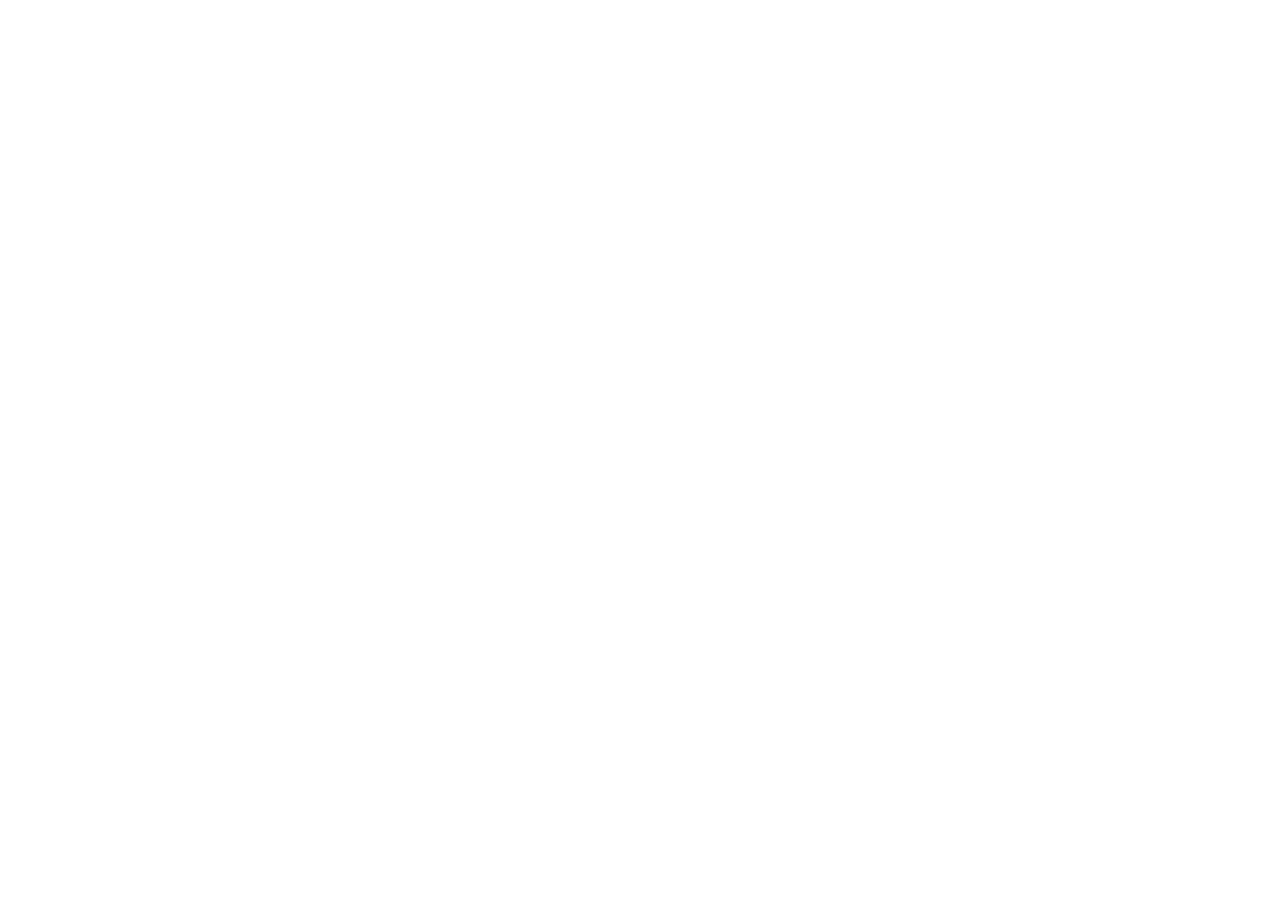
==== menu/cake-shots.html @ 7e14e86a "first draft" ====
<!DOCTYPE html>
<html lang="en">
<head>
    <meta charset="UTF-8">
    <meta name="viewport" content="width=device-width, initial-scale=1.0">
    <title>Cake Shots</title>
</head>
<body>
    
</body>
</html>
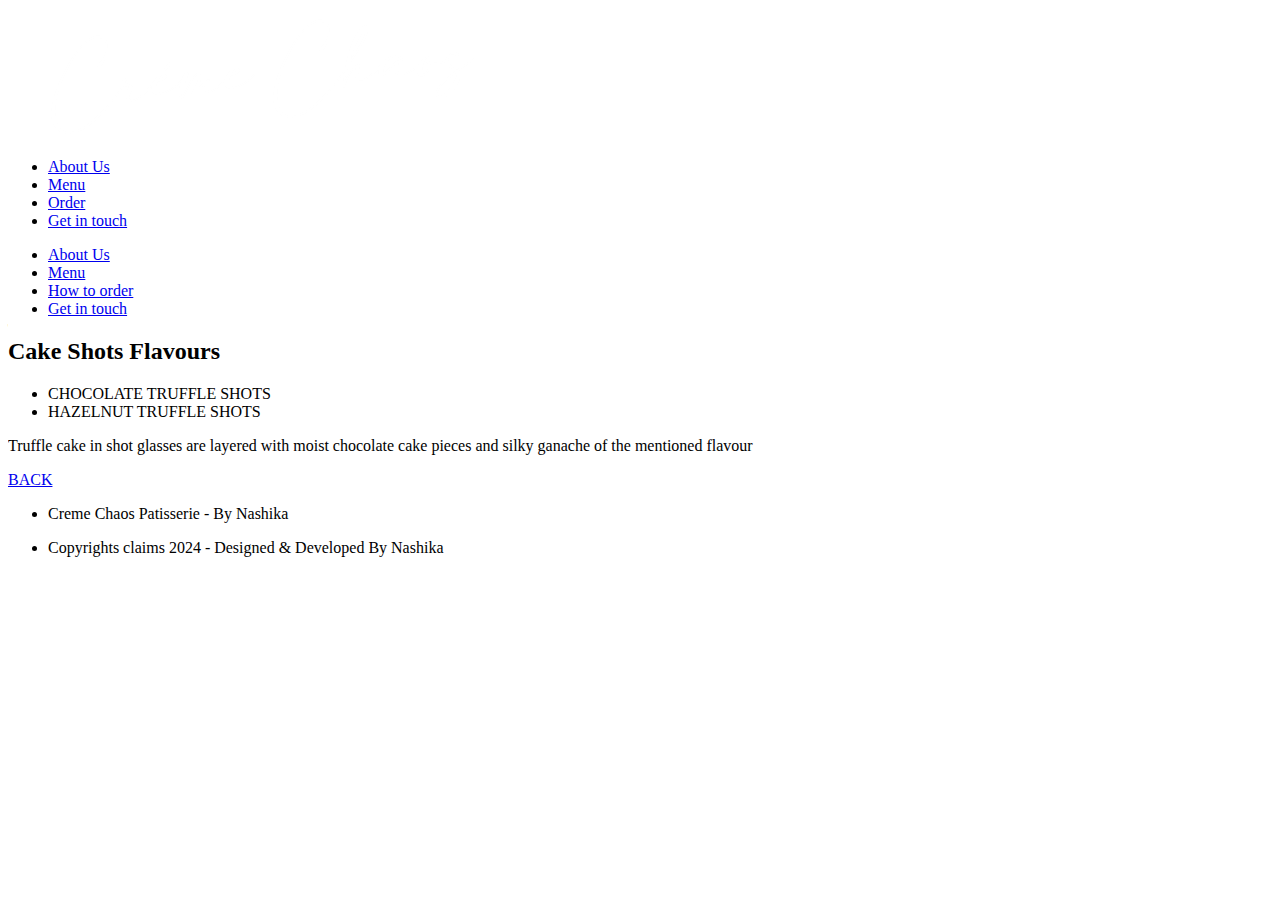
==== commit 0622572b: "added new font" ====
--- a/menu/cake-shots.html
+++ b/menu/cake-shots.html
@@ -4,8 +4,72 @@
     <meta charset="UTF-8">
     <meta name="viewport" content="width=device-width, initial-scale=1.0">
     <title>Cake Shots</title>
+    <link rel="preconnect" href="https://fonts.googleapis.com">
+    <link rel="preconnect" href="https://fonts.gstatic.com" crossorigin>
+    <link href="https://fonts.googleapis.com/css2?family=Calligraffitti&family=Josefin+Sans:ital,wght@0,100..700;1,100..700&family=Montserrat:ital,wght@0,100..900;1,100..900&display=swap" rel="stylesheet">
+
+    <link rel="stylesheet" href="styles/base.css">
+    <link rel="stylesheet" href="styles/nav.css">
+    <link rel="stylesheet" href="styles/dessert.css">
+    <link rel="stylesheet" href="styles/footer.css">
+    <link rel="stylesheet" href="styles/aos.css">
+
+    <script src="scripts/mobile.js" defer></script>
+    <script src="scripts/aos.js" defer></script>
 </head>
 <body>
+    <header id="main-header">
+        <div class="logo scale-out stager"><img src="/images/finallllol.png" alt=""></div>
+        <nav>
+            <ul  class="nav-items">
+                <li class="hidden stager"><a href="/index.html#about">About Us</a></li>
+                <li class="hidden stager"><a href="/index.html#menu">Menu</a></li>
+                <li class="hidden stager"><a href="/index.html#order">Order</a></li>
+                <li class="not hidden stager"><a href="https://on.contra.com/kL7WB8" class="btn">Get in touch</a></li>
+            </ul>
+        </nav>
+        <div class="toggle scale-out">
+            <span></span>
+            <span></span>
+            <span></span>
+        </div>
+    </header>
     
+    <aside id="mobile-menu">
+        <nav>
+            <ul  class="nav-items">
+                <li><a href="/index.html#about">About Us</a></li>
+                <li><a href="/index.html#menu">Menu</a></li>
+                <li><a href="/index.html#order">How to order</a></li>
+                <li class="btn"><a href="https://on.contra.com/kL7WB8">Get in touch</a></li>
+            </ul>
+        </nav>  
+      </aside>
+    <main>
+        <div class="varieties">
+            <div>
+                <h2 class="scale-out">Cake Shots <span>Flavours</span></h2>
+                <ul>
+                    <li class="slide-out stager">CHOCOLATE TRUFFLE SHOTS</li>
+                    <li class="slide-out stager">HAZELNUT TRUFFLE SHOTS</li>
+                </ul>
+                <div class="caption scale-out stager">
+                    <p>Truffle cake in shot glasses are layered with moist chocolate cake pieces and silky ganache of the mentioned flavour</p>
+                </div>
+                <a class="btn btn-alt scale-out stager" href="index.html#menu">BACK</a>
+            </div>
+        </div>
+    </main>
+
+    <footer>
+        <ul class="contact">
+            <li class="hidden stager">
+                <p class="logo">Creme Chaos Patisserie - By Nashika</p>
+            </li>
+            <li class="hidden stager">
+                <p class="cc">Copyrights claims 2024 - Designed & Developed By Nashika</p>
+            </li>
+        </ul>
+      </footer>
 </body>
 </html>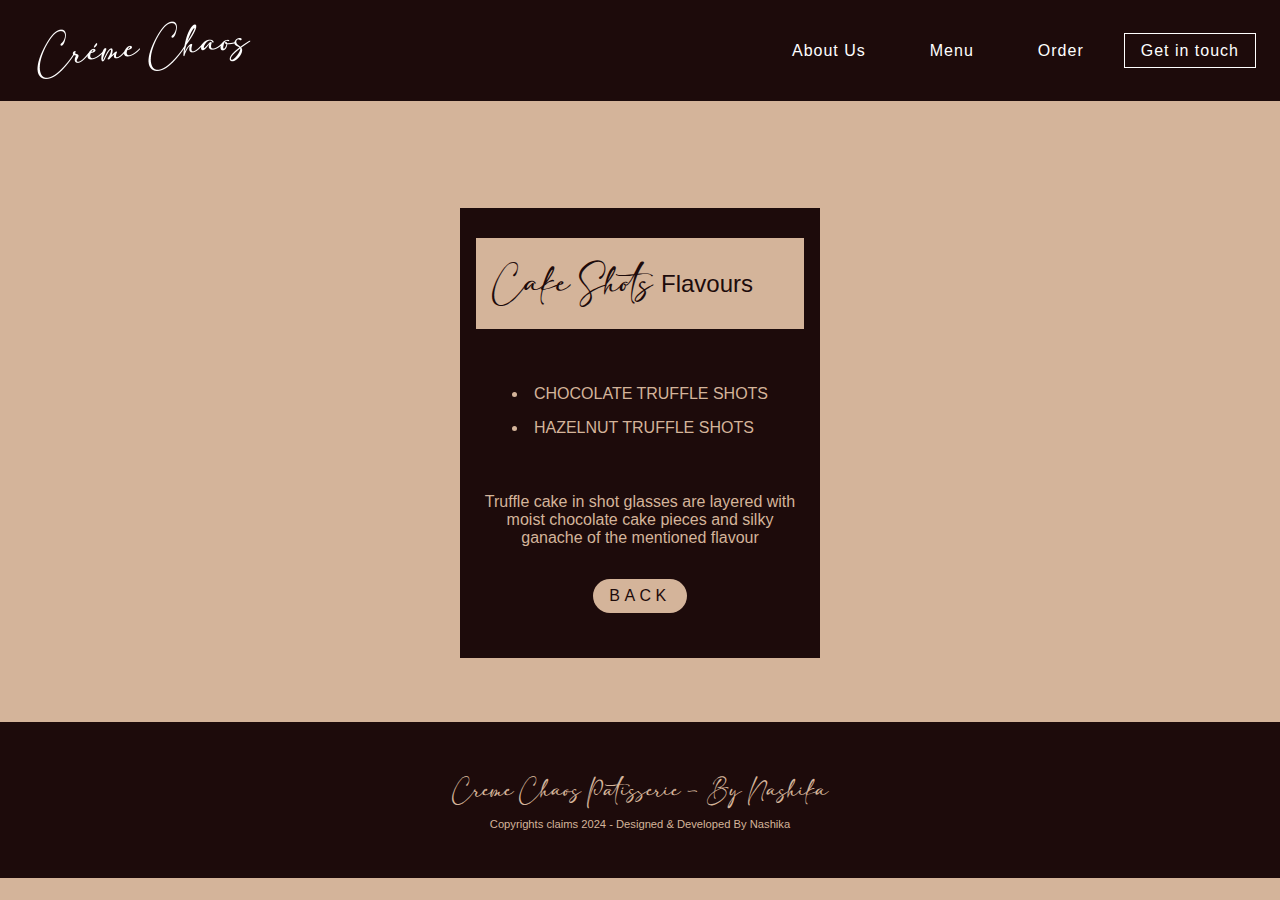
==== commit 1bdfe696: "added new font" ====
--- a/menu/cake-shots.html
+++ b/menu/cake-shots.html
@@ -8,14 +8,14 @@
     <link rel="preconnect" href="https://fonts.gstatic.com" crossorigin>
     <link href="https://fonts.googleapis.com/css2?family=Calligraffitti&family=Josefin+Sans:ital,wght@0,100..700;1,100..700&family=Montserrat:ital,wght@0,100..900;1,100..900&display=swap" rel="stylesheet">
 
-    <link rel="stylesheet" href="styles/base.css">
-    <link rel="stylesheet" href="styles/nav.css">
-    <link rel="stylesheet" href="styles/dessert.css">
-    <link rel="stylesheet" href="styles/footer.css">
-    <link rel="stylesheet" href="styles/aos.css">
+    <link rel="stylesheet" href="/styles/base.css">
+    <link rel="stylesheet" href="/styles/nav.css">
+    <link rel="stylesheet" href="/styles/dessert.css">
+    <link rel="stylesheet" href="/styles/footer.css">
+    <link rel="stylesheet" href="/styles/aos.css">
 
-    <script src="scripts/mobile.js" defer></script>
-    <script src="scripts/aos.js" defer></script>
+    <script src="/scripts/mobile.js" defer></script>
+    <script src="/scripts/aos.js" defer></script>
 </head>
 <body>
     <header id="main-header">
@@ -56,7 +56,7 @@
                 <div class="caption scale-out stager">
                     <p>Truffle cake in shot glasses are layered with moist chocolate cake pieces and silky ganache of the mentioned flavour</p>
                 </div>
-                <a class="btn btn-alt scale-out stager" href="index.html#menu">BACK</a>
+                <a class="btn btn-alt scale-out stager" href="/index.html#menu">BACK</a>
             </div>
         </div>
     </main>
--- a/styles/base.css
+++ b/styles/base.css
@@ -0,0 +1,74 @@
+html{
+    min-height: 100%;
+    overflow-x:hidden;
+    position: relative;
+    scroll-behavior: smooth;
+  }
+
+  @font-face {
+    font-family: font;
+    src: url(/adelia.ttf);
+  }
+  
+  :root{
+      --bg-color: #e8eaec;
+      --text-color: #000000;
+      --text-color-2:white;
+  
+        --primary-color-red: #1d0b0b;
+        --secondary-color-beige:#d4b49a;
+  
+        --font-size-xtra-big: 3.5rem;
+        --font-size-big: 2rem;
+        --font-size-medium: 1rem;
+
+  }
+  
+  body{
+    background: var(--secondary-color-beige);
+
+  }
+
+  *{
+    margin: 0;
+    padding: 0;
+    box-sizing: border-box;
+    color: var(--text-color);
+    font-family: 'Poppins', sans-serif;
+    font-weight: 100;
+  }
+
+  main{
+    width: 100%;
+  }
+  
+  ul,ol {
+      list-style: none;
+      margin: 0;
+      padding: 0;
+  }
+
+  a{
+      text-decoration: none;
+  }
+
+  .btn{
+    border: var(--text-color-2) solid 1px;
+    padding:0.5rem 1rem  ;
+    transition: 0.5s;
+    cursor: pointer;
+    background: transparent;
+   
+  }
+
+  .btn:hover{
+        letter-spacing: 0.2rem;
+  }
+  
+  .btn-alt{
+    background: var(--primary-color-red);
+    color: white;
+    font-size: var(--font-size-small);
+    border: transparent;
+    letter-spacing: .5ch;
+  }--- a/styles/nav.css
+++ b/styles/nav.css
@@ -0,0 +1,175 @@
+#main-header{
+    position: fixed;
+    z-index: 1000;
+    top: 0;
+    left: 0;
+    width: 100%;
+    margin: 0 auto;
+    padding: 2rem 1rem 2rem 0;
+    display: flex;
+    justify-content: space-between;
+    align-items: center;
+    font-weight: bold;
+}
+
+.logo img{
+    width: 10rem;
+}
+
+#main-header nav{
+    display: none;
+}
+
+.toggle{
+    position: relative;
+    width: 40px;
+    height: 40px;
+    display: flex;
+    justify-content: center;
+    align-items: center;
+    cursor: pointer;
+    overflow: hidden;
+}
+
+.toggle span{
+    position: absolute;
+    width: 22px;
+    height: 1px;
+    background: white;
+    border-radius: 4px;
+    transition: 0.5s;
+}
+
+.toggle span:nth-child(1){
+    transform: translateY(-8px);
+    left: 9.4px;
+}
+
+.toggle span:nth-child(2){
+    transform: translateY(8px);
+    left: 9.4px;
+}
+
+.toggle.active span:nth-child(3){
+    transform: translateX(40px);
+}
+
+.toggle.active span:nth-child(1){
+    transform: translateY(0px) rotate(45deg);
+    transition-delay: 0.125s;
+}
+
+.toggle.active span:nth-child(2){
+    width: 22px;
+    transform: translateY(0px) rotate(315deg);
+    transition-delay: 0.25s;
+}
+
+#mobile-menu{
+    position: fixed;
+    right: -100%;
+    min-height: 100vh;
+    background: var(--primary-color-red);
+    transition: 0.7s;
+    width: 100%;
+    z-index:999;
+    top: 0;
+}
+
+#mobile-menu.active{
+    right: 0;
+}
+
+#mobile-menu nav{
+    height: 20rem;
+    margin: 6rem 8rem 1rem 1rem;
+}
+
+#mobile-menu .nav-items li{
+    margin-right: -10rem;
+    opacity: 0;
+    transition:0.5s;
+}
+
+
+#mobile-menu .nav-items li a{
+    color: white;
+}
+
+#mobile-menu .nav-items li.active{
+    margin-right: 1rem;
+    opacity: 1;
+}
+
+#mobile-menu .nav-items li:nth-of-type(1){
+    transition-delay: 0.2s;
+  }
+
+  #mobile-menu .nav-items li:nth-of-type(2){
+    transition-delay: 0.3s;
+  }
+
+  #mobile-menu .nav-items li:nth-of-type(3){
+    transition-delay: 0.4s;
+  }
+
+  #mobile-menu .nav-items li:nth-of-type(4){
+    transition-delay: 0.5s;
+    color: var(--primary-color-red);
+  }
+
+.nav-items{
+    display: flex;
+    flex-direction: column;
+    justify-content: space-evenly;
+    height: 100%;
+}
+
+.nav-items li{
+    margin: 0 0.5rem;
+    font-size: var(--font-size-medium);
+}
+
+  @media (min-width: 48rem) {
+
+    #main-header{
+        position: absolute;
+        top: 0;
+        padding: 2rem;
+    }
+
+    .logo img{
+        width: 15rem;
+    }
+
+    #main-header nav{
+        display: block;
+    }
+
+    .toggle, #mobile-menu{
+        display: none;
+    }
+
+    .nav-items{
+        flex-direction: row;
+        align-items: center;
+        justify-content: space-around;
+    }
+
+    .nav-items li a{
+        color: var(--text-color-2);
+        letter-spacing: 1px;
+    }
+
+    .nav-items li a:not(.btn){
+        margin: 0 1.5rem;
+        padding: 0.3rem 0;
+        transition: 0.7s;
+    }
+
+    .nav-items li a:hover:not(.btn),.logo a:hover{
+        border-top: var(--text-color-2) solid 0.5px;
+        border-bottom: var(--text-color-2) solid 0.5px;
+        letter-spacing: 0;
+    }
+}
--- a/styles/dessert.css
+++ b/styles/dessert.css
@@ -0,0 +1,57 @@
+
+#main-header{
+    background: var(--primary-color-red);
+    padding: 1rem;
+}
+
+
+.varieties{
+    width: 360px;
+    margin: 13rem auto 4rem auto;
+    min-height: 50vh;
+    display: flex;
+    align-items: center;
+    justify-content: space-evenly;
+    background: var(--primary-color-red);
+    padding: 1rem;
+}
+
+.varieties div{
+    display: flex;
+    flex-direction: column;
+    align-items: center;
+}
+
+.varieties div *{
+    color: var(--secondary-color-beige);
+    margin-bottom: 1rem;
+    font-weight: 300;
+}
+
+.varieties h2{
+    width: 100%;
+    background: var(--secondary-color-beige);
+    color: var(--primary-color-red);
+    font-family: font;
+    padding: 1rem;
+}
+
+.varieties h2 span{
+    color: var(--primary-color-red);
+    font-weight: 300;
+}
+
+.varieties ul{
+    list-style:inside ;
+    margin: 2.5rem auto;
+}
+
+.varieties p{
+    text-align: center;
+}
+
+.varieties .btn{
+    background: var(--secondary-color-beige);
+    color: var(--primary-color-red);
+    border-radius: 26px;
+}
--- a/styles/footer.css
+++ b/styles/footer.css
@@ -0,0 +1,24 @@
+footer{
+    width: 100%;
+    background: var(--primary-color-red);
+    height: auto;
+    padding: 3rem;
+    display: flex;
+    align-items: center;
+    justify-content: center;
+}
+
+footer *{
+    color: var(--secondary-color-beige);
+    text-align: center;
+}
+
+footer .logo{
+    font-family: font;
+}
+
+footer .cc{
+    font-weight: 300;
+    font-size: 0.7rem;
+    margin-top: 0.5rem;
+}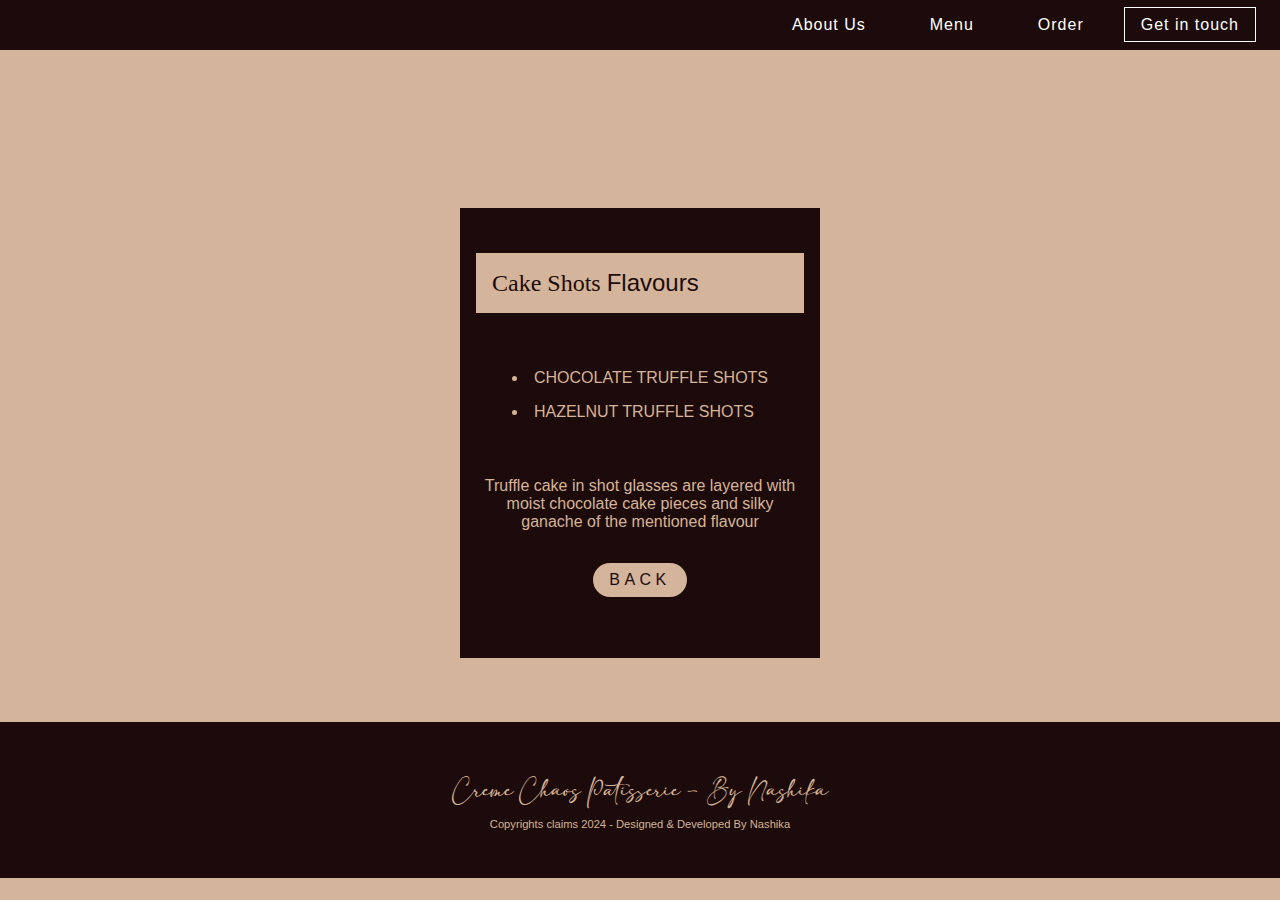
==== commit a80da8ce: "added external link" ====
--- a/menu/cake-shots.html
+++ b/menu/cake-shots.html
@@ -19,7 +19,7 @@
 </head>
 <body>
     <header id="main-header">
-        <div class="logo scale-out stager"><img src="/images/finallllol.png" alt=""></div>
+        <div class="logo scale-out stager"><img src="https://res.cloudinary.com/duqweg9fr/image/upload/v1720980493/Creme%20Chaos/logo.png" alt=""></div>
         <nav>
             <ul  class="nav-items">
                 <li class="hidden stager"><a href="/index.html#about">About Us</a></li>
--- a/styles/base.css
+++ b/styles/base.css
@@ -6,8 +6,8 @@
   }
 
   @font-face {
-    font-family: font;
-    src: url(/adelia.ttf);
+    font-family: 'adelia';
+    src:url(../font/adelia.ttf);
   }
   
   :root{
--- a/styles/footer.css
+++ b/styles/footer.css
@@ -14,7 +14,7 @@
 }
 
 footer .logo{
-    font-family: font;
+    font-family: 'adelia';
 }
 
 footer .cc{
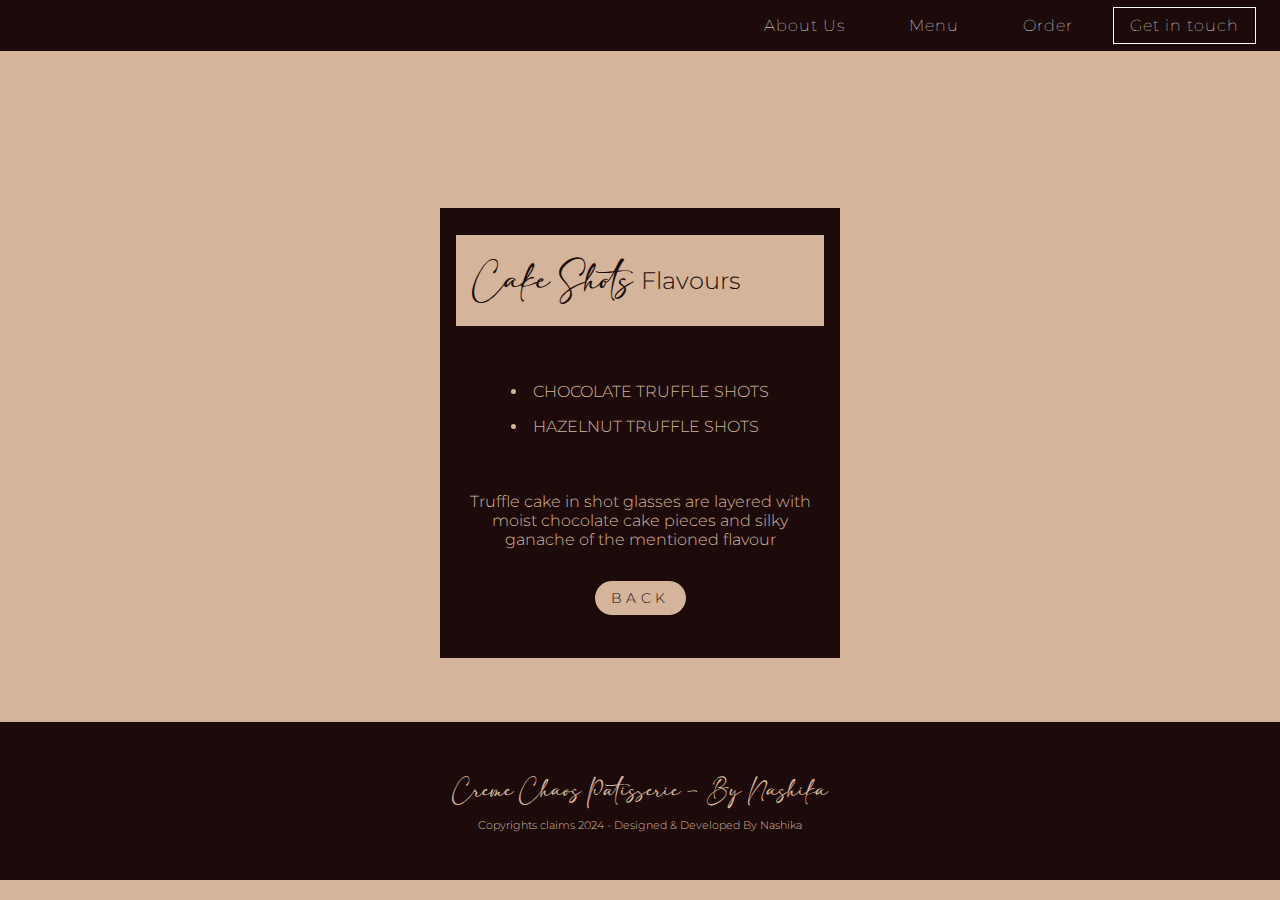
==== commit 313b0e6a: "clean code first draft" ====
--- a/menu/cake-shots.html
+++ b/menu/cake-shots.html
@@ -10,7 +10,7 @@
 
     <link rel="stylesheet" href="/styles/base.css">
     <link rel="stylesheet" href="/styles/nav.css">
-    <link rel="stylesheet" href="/styles/dessert.css">
+    <link rel="stylesheet" href="/styles/menu.css">
     <link rel="stylesheet" href="/styles/footer.css">
     <link rel="stylesheet" href="/styles/aos.css">
 
@@ -67,7 +67,7 @@
                 <p class="logo">Creme Chaos Patisserie - By Nashika</p>
             </li>
             <li class="hidden stager">
-                <p class="cc">Copyrights claims 2024 - Designed & Developed By Nashika</p>
+                <p class="cc"><i class='bx bxs-copyright' ></i> Copyrights claims 2024 - Designed & Developed By Nashika</p>
             </li>
         </ul>
       </footer>
--- a/styles/base.css
+++ b/styles/base.css
@@ -11,8 +11,6 @@
   }
   
   :root{
-      --bg-color: #e8eaec;
-      --text-color: #000000;
       --text-color-2:white;
   
         --primary-color-red: #1d0b0b;
@@ -21,6 +19,7 @@
         --font-size-xtra-big: 3.5rem;
         --font-size-big: 2rem;
         --font-size-medium: 1rem;
+        --font-size-small: 0.9rem;
 
   }
   
@@ -34,7 +33,7 @@
     padding: 0;
     box-sizing: border-box;
     color: var(--text-color);
-    font-family: 'Poppins', sans-serif;
+    font-family: 'Montserrat', sans-serif;
     font-weight: 100;
   }
 
@@ -71,4 +70,5 @@
     font-size: var(--font-size-small);
     border: transparent;
     letter-spacing: .5ch;
+    font-weight: 300;
   }--- a/styles/menu.css
+++ b/styles/menu.css
@@ -0,0 +1,66 @@
+
+#main-header{
+    background: var(--primary-color-red);
+    padding: 1rem;
+}
+
+
+.varieties{
+    width: 300px;
+    margin: 13rem auto 4rem auto;
+    min-height: 50vh;
+    display: flex;
+    align-items: center;
+    justify-content: space-evenly;
+    background: var(--primary-color-red);
+    padding: 1rem;
+}
+
+.varieties div{
+    display: flex;
+    flex-direction: column;
+    align-items: center;
+}
+
+.varieties div *{
+    color: var(--secondary-color-beige);
+    margin-bottom: 1rem;
+    font-weight: 300;
+}
+
+.varieties h2{
+    width: 100%;
+    background: var(--secondary-color-beige);
+    color: var(--primary-color-red);
+    font-family: 'adelia';
+    padding: 1rem;
+}
+
+.varieties h2 span{
+    color: var(--primary-color-red);
+    font-weight: 300;
+}
+
+.varieties ul{
+    list-style:inside ;
+    margin: 2.5rem auto;
+}
+
+.varieties p{
+    text-align: center;
+}
+
+.varieties .btn{
+    background: var(--secondary-color-beige);
+    color: var(--primary-color-red);
+    border-radius: 26px;
+}
+
+
+@media (min-width: 48rem) {
+
+    .varieties{
+        width: 400px;
+    }
+
+}